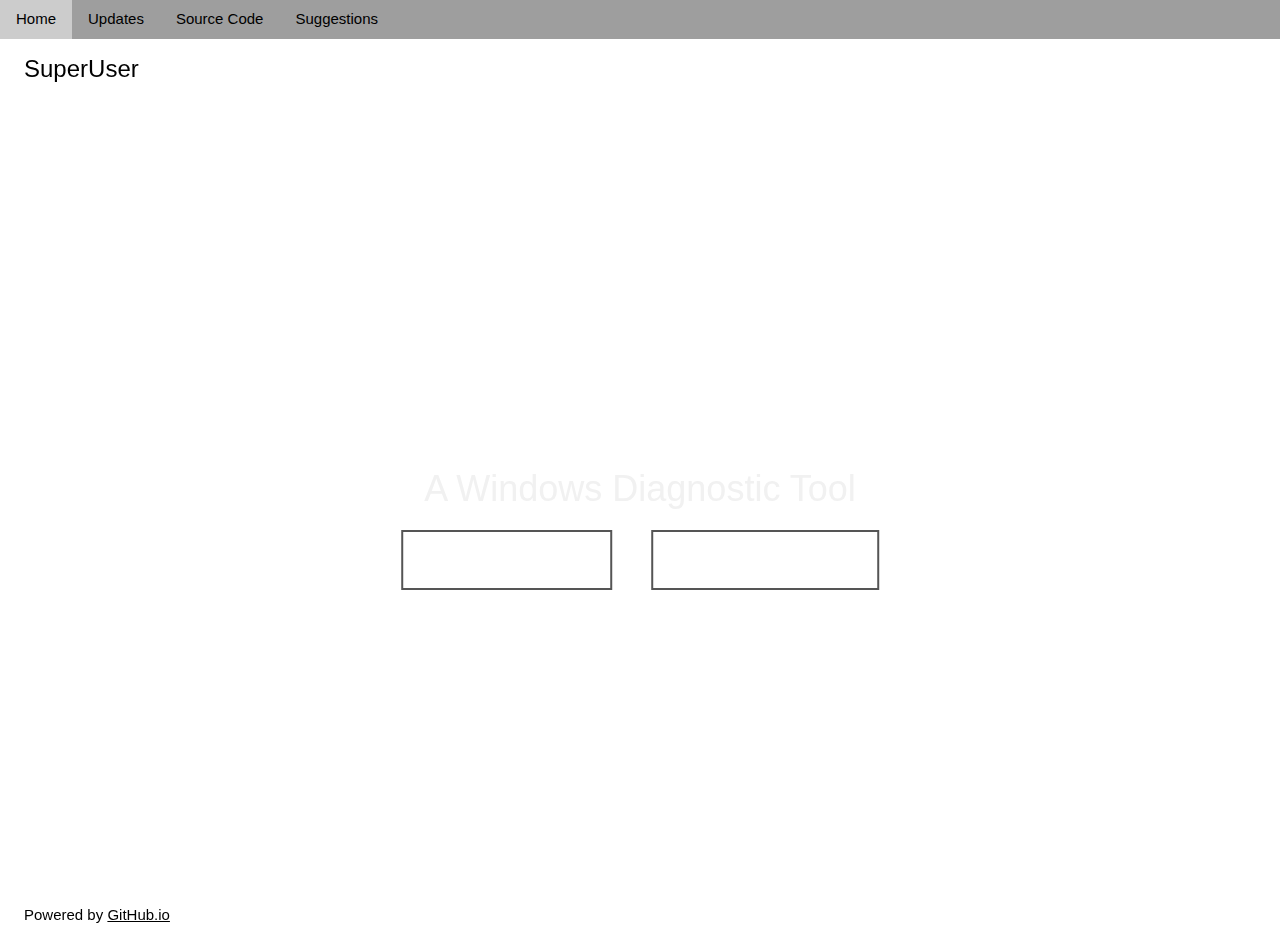
==== de/index.html @ 43b37cbf "Rename index.html.html to index.html" ====
<!DOCTYPE html>
<html>
    
<head>
<title>SuperUser for Windows</title>
<meta charset="UTF-8">
<meta http-equiv="X-UA-Compatible" content="IE=edge,chrome=1">
<meta name="viewport" content="width=device-width, initial-scale=1">
<link rel="stylesheet" href="https://www.w3schools.com/w3css/4/w3.css">
<link href="https://fonts.googleapis.com/css?family=Nunito" rel="stylesheet"> 
<link rel="stylesheet" href="styles/style.css">
<link rel="shortcut icon" type="image/ico" href="images/favicon.ico"/>
</head>
    
<body>
    
<style>
body,h1 {font-family: "Raleway", sans-serif}
body, html {height: 100%}
.bgimg {
    min-height: 100%;
    background-position: center;
    background-size: cover;
}
</style>
    
<div class="crossfade">
  <figure></figure>
  <figure></figure>
  <figure></figure>
  <figure></figure>
  <figure></figure>
</div>
    
<div class="w3-bar w3-grey">
  <a href="home.html" class="w3-bar-item w3-button">Home</a>
  <a href="https://github.com/ReecesPuffs/SuperUserWindows/wiki" class="w3-bar-item w3-button w3-hide-small">Updates</a>
  <a href="https://github.com/ReecesPuffs/SuperUserWindows" target="_blank" class="w3-bar-item w3-button w3-hide-small">Source Code</a>
  <a href="https://goo.gl/forms/dplPkZnqaGqMWGOg2" target="_blank" class="w3-bar-item w3-button w3-hide-small">Suggestions</a>
  <a href="javascript:void(0)" class="w3-bar-item w3-button w3-right w3-hide-large w3-hide-medium" onclick="myFunction()">&#9776;</a>
</div>

<div id="demo" class="w3-bar-block w3-grey w3-hide w3-hide-large w3-hide-medium">
  <a href="https://github.com/ReecesPuffs/SuperUserWindows/wiki" class="w3-bar-item w3-button">Updates</a>
  <a href="https://github.com/ReecesPuffs/SuperUserWindows" target="_blank" class="w3-bar-item w3-button">Source Code</a>
  <a href="https://goo.gl/forms/dplPkZnqaGqMWGOg2" target="_blank" class="w3-bar-item w3-button">Suggestions</a>
</div>

<script>
function myFunction() {
    var x = document.getElementById("demo");
    if (x.className.indexOf("w3-show") == -1) {
        x.className += " w3-show";
    } else { 
        x.className = x.className.replace(" w3-show", "");
    }
}
</script>   
    
<div class="bgimg w3-display-container w3-animate-opacity w3-text-black">
  <div class="w3-display-topleft w3-padding-large w3-xlarge">
    SuperUser
  </div>
  <div class="w3-display-middle">
    <h1 class="w3-animate-top w3-text-light-grey">A Windows Diagnostic Tool</h1>
    <form>
      <input type="button" class="button button5" value="Download for 7/8/10" onclick="window.location.href='https://github.com/ReecesPuffs/SuperUserWindows/releases/download/4.3.2/SuperUser.4.3.2.exe'">
    </form>
    <form>
      <input type="button" class="button2 button4" value="Download for XP/Vista" onclick="window.location.href='https://github.com/ReecesPuffs/SuperUserWindowsXP/releases/download/Version1/WinXPSuperUser.exe'">
    </form>
  </div>
  <div class="w3-display-bottomleft w3-padding-large w3-text-black">
    Powered by <a href="https://github.com/ReecesPuffs/" target="_blank">GitHub.io</a>
  </div>
</div>

</body>
</html>
---- de/styles/style.css ----
body,h1 {
    font-family: "Nunito", sans-serif
    font-size: 16px;
}

body, html {
    height: 100%
}
.button {
    background-color: Transparent; /* Green */
    border: none;
    color: white;
    padding: 16px 32px;
    text-align: center;
    text-decoration: none;
    display: inline;
    position: fixed;
    left: -25px;
    font-size: 16px;
    margin: 4px 2px;
    -webkit-transition-duration: 0.4s; /* Safari */
    transition-duration: 0.4s;
    cursor: pointer;
}
.button5 {
    background-color: Transparent;
    color: white;
    border: 2px solid #555555;
}

.button5:hover {
    background-color: white;
    color: black;
}
.button2 {
    background-color: Transparent; /* Green */
    border: none;
    color: white;
    padding: 16px 32px;
    text-align: center;
    text-decoration: none;
    display: inline;
    position: fixed;
    left: 225px;
    font-size: 16px;
    margin: 4px 2px;
    -webkit-transition-duration: 0.4s; /* Safari */
    transition-duration: 0.4s;
    cursor: pointer;
}
.button4 {
    background-color: Transparent;
    color: white;
    border: 2px solid #555555;
}

.button4:hover {
    background-color: white;
    color: black;
}
/*Slideshow*/
.crossfade > figure {
  animation: imageAnimation 30s linear infinite 0s;
  backface-visibility: hidden;
  background-size: cover;
  background-position: center center;
  color: transparent;
  height: 100%;
  left: -40px;
  opacity: 0;
  position: absolute;
  top: 24px;
  width: 100%;
  z-index: 0;
}
.crossfade > figure:nth-child(1) { background-image: url('../images/XP.jpg'); }

.crossfade > figure:nth-child(2) {
  animation-delay: 6s;
  background-image: url('../images/Vista.jpg');
}

.crossfade > figure:nth-child(3) {
  animation-delay: 12s;
  background-image: url('../images/Win7.jpg');
}

.crossfade > figure:nth-child(4) {
  animation-delay: 18s;
  background-image: url('../images/Win8.jpg');
}

.crossfade > figure:nth-child(5) {
  animation-delay: 24s;
  background-image: url('../images/Win10.jpg');
}

@keyframes imageAnimation {
  0% {
    animation-timing-function: ease-in;
    opacity: 0;
  }
  8% {
    animation-timing-function: ease-out;
    opacity: 1;
  }
  17% {
    opacity: 1
  }
  25% {
    opacity: 0
  }
  100% {
    opacity: 0
  }
}
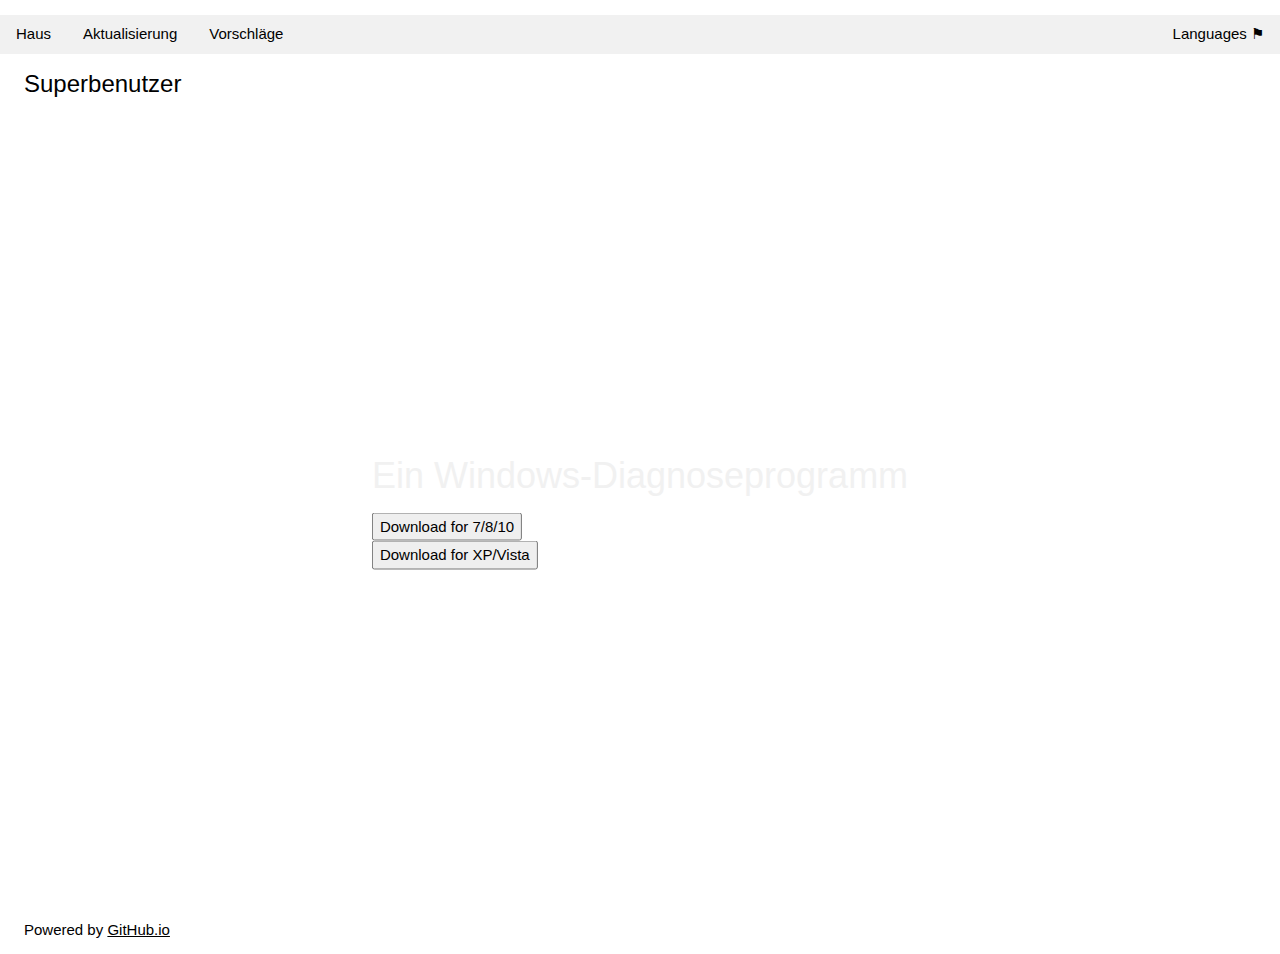
==== commit 98448408: "Rename home.html to index.html" ====
--- a/de/index.html
+++ b/de/index.html
@@ -2,14 +2,14 @@
 <html>
     
 <head>
-<title>SuperUser for Windows</title>
+<title>Superbenutzer für Windows</title>
 <meta charset="UTF-8">
 <meta http-equiv="X-UA-Compatible" content="IE=edge,chrome=1">
 <meta name="viewport" content="width=device-width, initial-scale=1">
 <link rel="stylesheet" href="https://www.w3schools.com/w3css/4/w3.css">
 <link href="https://fonts.googleapis.com/css?family=Nunito" rel="stylesheet"> 
-<link rel="stylesheet" href="styles/style.css">
-<link rel="shortcut icon" type="image/ico" href="images/favicon.ico"/>
+<link rel="stylesheet" href="./styles/style.css">
+<link rel="shortcut icon" type="image/ico" href="./images/favicon.ico"/>
 </head>
     
 <body>
@@ -22,6 +22,56 @@
     background-position: center;
     background-size: cover;
 }
+ul {
+    list-style-type: none;
+    margin: 0;
+    padding: 0;
+    overflow: hidden;
+    background-color: #333;
+}
+
+li {
+    float: left;
+}
+
+li a, .dropbtn {
+    display: inline-block;
+    color: white;
+    text-align: center;
+    padding: 14px 16px;
+    text-decoration: none;
+}
+
+li a:hover, .dropdown:hover .dropbtn {
+    background-color: red;
+}
+
+li.dropdown {
+    display: inline-block;
+}
+
+.dropdown-content {
+    display: none;
+    position: absolute;
+    background-color: #f9f9f9;
+    min-width: 160px;
+    box-shadow: 0px 8px 16px 0px rgba(0,0,0,0.2);
+    z-index: 1;
+}
+
+.dropdown-content a {
+    color: black;
+    padding: 12px 16px;
+    text-decoration: none;
+    display: block;
+    text-align: left;
+}
+
+.dropdown-content a:hover {background-color: #f1f1f1}
+
+.dropdown:hover .dropdown-content {
+    display: block;
+}
 </style>
     
 <div class="crossfade">
@@ -32,20 +82,25 @@
   <figure></figure>
 </div>
     
-<div class="w3-bar w3-grey">
-  <a href="home.html" class="w3-bar-item w3-button">Home</a>
-  <a href="https://github.com/ReecesPuffs/SuperUserWindows/wiki" class="w3-bar-item w3-button w3-hide-small">Updates</a>
-  <a href="https://github.com/ReecesPuffs/SuperUserWindows" target="_blank" class="w3-bar-item w3-button w3-hide-small">Source Code</a>
-  <a href="https://goo.gl/forms/dplPkZnqaGqMWGOg2" target="_blank" class="w3-bar-item w3-button w3-hide-small">Suggestions</a>
-  <a href="javascript:void(0)" class="w3-bar-item w3-button w3-right w3-hide-large w3-hide-medium" onclick="myFunction()">&#9776;</a>
-</div>
+<div class="w3-bar w3-light-grey">
+  <a href="home.html" class="w3-bar-item w3-button">Haus</a>
+  <a href="https://github.com/ReecesPuffs/SuperUserWindows/wiki" class="w3-bar-item w3-button">Aktualisierung</a>
+  <a href="https://goo.gl/forms/dplPkZnqaGqMWGOg2" target="_blank" class="w3-bar-item w3-button w3-hide-small">Vorschläge</a>
+  <div style="float:right" class="w3-dropdown-hover">
+    <button class="w3-button">Languages &#9873</button>
+    <div class="w3-dropdown-content w3-bar-block w3-card-4">
+      <a href="./home.html" class="w3-bar-item w3-button">English</a>
+      <a href="index.html" class="w3-bar-item w3-button">Deutsch</a>
+      <a href="#" class="w3-bar-item w3-button">French</a>
+    </div>
+  </div>
+</div> 
 
 <div id="demo" class="w3-bar-block w3-grey w3-hide w3-hide-large w3-hide-medium">
-  <a href="https://github.com/ReecesPuffs/SuperUserWindows/wiki" class="w3-bar-item w3-button">Updates</a>
-  <a href="https://github.com/ReecesPuffs/SuperUserWindows" target="_blank" class="w3-bar-item w3-button">Source Code</a>
-  <a href="https://goo.gl/forms/dplPkZnqaGqMWGOg2" target="_blank" class="w3-bar-item w3-button">Suggestions</a>
+  <a href="https://github.com/ReecesPuffs/SuperUserWindows/wiki" class="w3-bar-item w3-button">Aktualisierung</a>
+  <a href="https://goo.gl/forms/dplPkZnqaGqMWGOg2" target="_blank" class="w3-bar-item w3-button">Vorschläge</a>
 </div>
-
+    
 <script>
 function myFunction() {
     var x = document.getElementById("demo");
@@ -59,10 +114,10 @@
     
 <div class="bgimg w3-display-container w3-animate-opacity w3-text-black">
   <div class="w3-display-topleft w3-padding-large w3-xlarge">
-    SuperUser
+    Superbenutzer
   </div>
   <div class="w3-display-middle">
-    <h1 class="w3-animate-top w3-text-light-grey">A Windows Diagnostic Tool</h1>
+    <h1 class="w3-animate-top w3-text-light-grey">Ein Windows-Diagnoseprogramm</h1>
     <form>
       <input type="button" class="button button5" value="Download for 7/8/10" onclick="window.location.href='https://github.com/ReecesPuffs/SuperUserWindows/releases/download/4.3.2/SuperUser.4.3.2.exe'">
     </form>
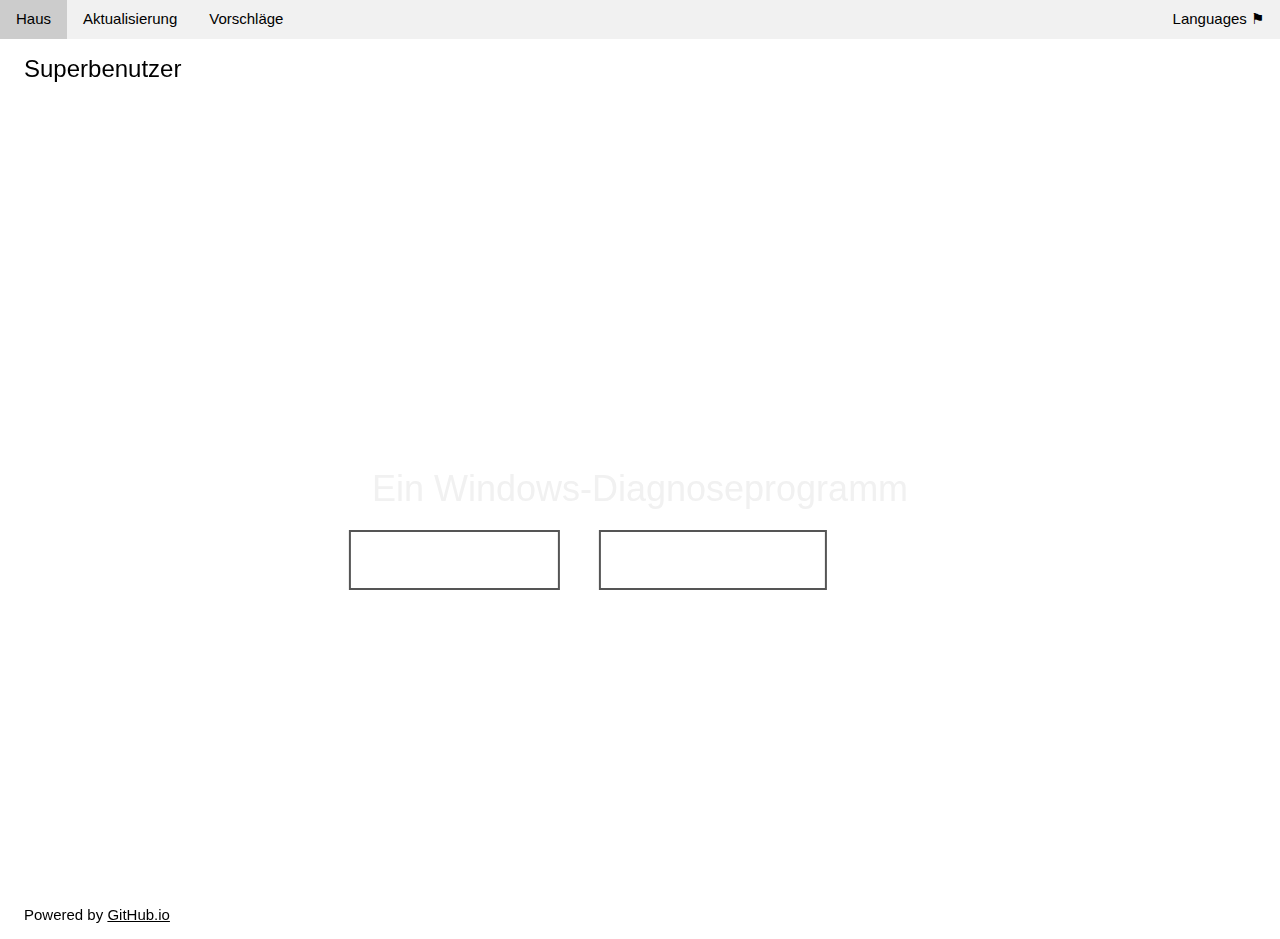
==== commit e10c799c: "Update index.html" ====
--- a/de/index.html
+++ b/de/index.html
@@ -8,8 +8,8 @@
 <meta name="viewport" content="width=device-width, initial-scale=1">
 <link rel="stylesheet" href="https://www.w3schools.com/w3css/4/w3.css">
 <link href="https://fonts.googleapis.com/css?family=Nunito" rel="stylesheet"> 
-<link rel="stylesheet" href="./styles/style.css">
-<link rel="shortcut icon" type="image/ico" href="./images/favicon.ico"/>
+<link rel="stylesheet" href="../styles/style.css">
+<link rel="shortcut icon" type="image/ico" href="../images/favicon.ico"/>
 </head>
     
 <body>
--- a/styles/style.css
+++ b/styles/style.css
@@ -0,0 +1,116 @@
+body,h1 {
+    font-family: "Nunito", sans-serif
+    font-size: 16px;
+}
+
+body, html {
+    height: 100%
+}
+.button {
+    background-color: Transparent; /* Green */
+    border: none;
+    color: white;
+    padding: 16px 32px;
+    text-align: center;
+    text-decoration: none;
+    display: inline;
+    position: fixed;
+    left: -25px;
+    font-size: 16px;
+    margin: 4px 2px;
+    -webkit-transition-duration: 0.4s; /* Safari */
+    transition-duration: 0.4s;
+    cursor: pointer;
+}
+.button5 {
+    background-color: Transparent;
+    color: white;
+    border: 2px solid #555555;
+}
+
+.button5:hover {
+    background-color: white;
+    color: black;
+}
+.button2 {
+    background-color: Transparent; /* Green */
+    border: none;
+    color: white;
+    padding: 16px 32px;
+    text-align: center;
+    text-decoration: none;
+    display: inline;
+    position: fixed;
+    left: 225px;
+    font-size: 16px;
+    margin: 4px 2px;
+    -webkit-transition-duration: 0.4s; /* Safari */
+    transition-duration: 0.4s;
+    cursor: pointer;
+}
+.button4 {
+    background-color: Transparent;
+    color: white;
+    border: 2px solid #555555;
+}
+
+.button4:hover {
+    background-color: white;
+    color: black;
+}
+/*Slideshow*/
+.crossfade > figure {
+  animation: imageAnimation 30s linear infinite 0s;
+  backface-visibility: hidden;
+  background-size: cover;
+  background-position: center center;
+  color: transparent;
+  height: 100%;
+  left: -40px;
+  opacity: 0;
+  position: absolute;
+  top: 24px;
+  width: 100%;
+  z-index: 0;
+}
+.crossfade > figure:nth-child(1) { background-image: url('../images/XP.jpg'); }
+
+.crossfade > figure:nth-child(2) {
+  animation-delay: 6s;
+  background-image: url('../images/Vista.jpg');
+}
+
+.crossfade > figure:nth-child(3) {
+  animation-delay: 12s;
+  background-image: url('../images/Win7.jpg');
+}
+
+.crossfade > figure:nth-child(4) {
+  animation-delay: 18s;
+  background-image: url('../images/Win8.jpg');
+}
+
+.crossfade > figure:nth-child(5) {
+  animation-delay: 24s;
+  background-image: url('../images/Win10.jpg');
+}
+
+@keyframes imageAnimation {
+  0% {
+    animation-timing-function: ease-in;
+    opacity: 0;
+  }
+  8% {
+    animation-timing-function: ease-out;
+    opacity: 1;
+  }
+  17% {
+    opacity: 1
+  }
+  25% {
+    opacity: 0
+  }
+  100% {
+    opacity: 0
+  }
+}
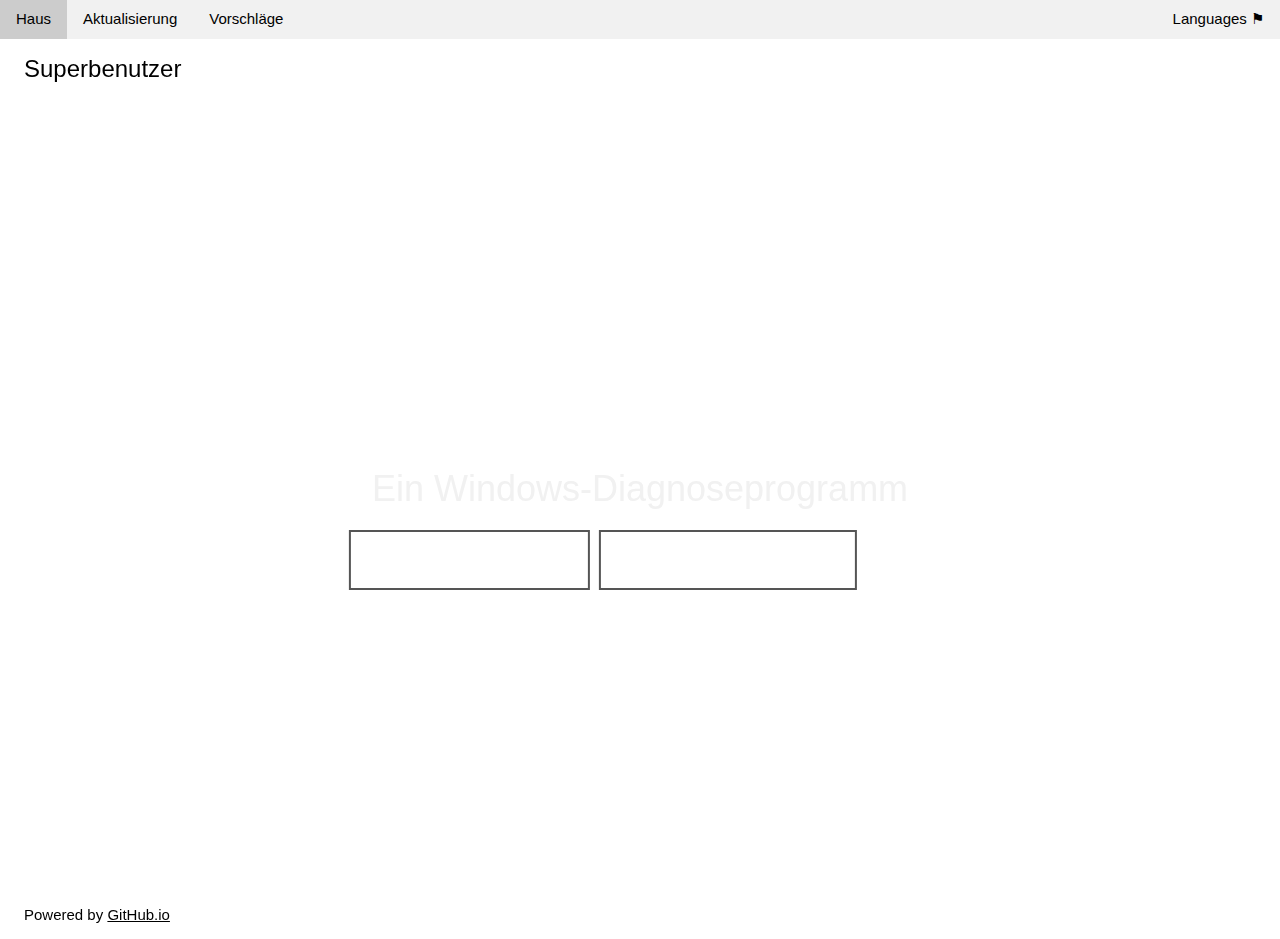
==== commit 059bb6fb: "Update index.html" ====
--- a/de/index.html
+++ b/de/index.html
@@ -89,7 +89,7 @@
   <div style="float:right" class="w3-dropdown-hover">
     <button class="w3-button">Languages &#9873</button>
     <div class="w3-dropdown-content w3-bar-block w3-card-4">
-      <a href="./home.html" class="w3-bar-item w3-button">English</a>
+      <a href="../home.html" class="w3-bar-item w3-button">English</a>
       <a href="index.html" class="w3-bar-item w3-button">Deutsch</a>
       <a href="#" class="w3-bar-item w3-button">French</a>
     </div>
@@ -119,10 +119,10 @@
   <div class="w3-display-middle">
     <h1 class="w3-animate-top w3-text-light-grey">Ein Windows-Diagnoseprogramm</h1>
     <form>
-      <input type="button" class="button button5" value="Download for 7/8/10" onclick="window.location.href='https://github.com/ReecesPuffs/SuperUserWindows/releases/download/4.3.2/SuperUser.4.3.2.exe'">
+      <input type="button" class="button button5" value="Herunterladen für 7/8/10" onclick="window.location.href='https://github.com/ReecesPuffs/SuperUserWindows/releases/download/4.3.2/SuperUser.4.3.2.exe'">
     </form>
     <form>
-      <input type="button" class="button2 button4" value="Download for XP/Vista" onclick="window.location.href='https://github.com/ReecesPuffs/SuperUserWindowsXP/releases/download/Version1/WinXPSuperUser.exe'">
+      <input type="button" class="button2 button4" value="Herunterladen für XP/Vista" onclick="window.location.href='https://github.com/ReecesPuffs/SuperUserWindowsXP/releases/download/Version1/WinXPSuperUser.exe'">
     </form>
   </div>
   <div class="w3-display-bottomleft w3-padding-large w3-text-black">
